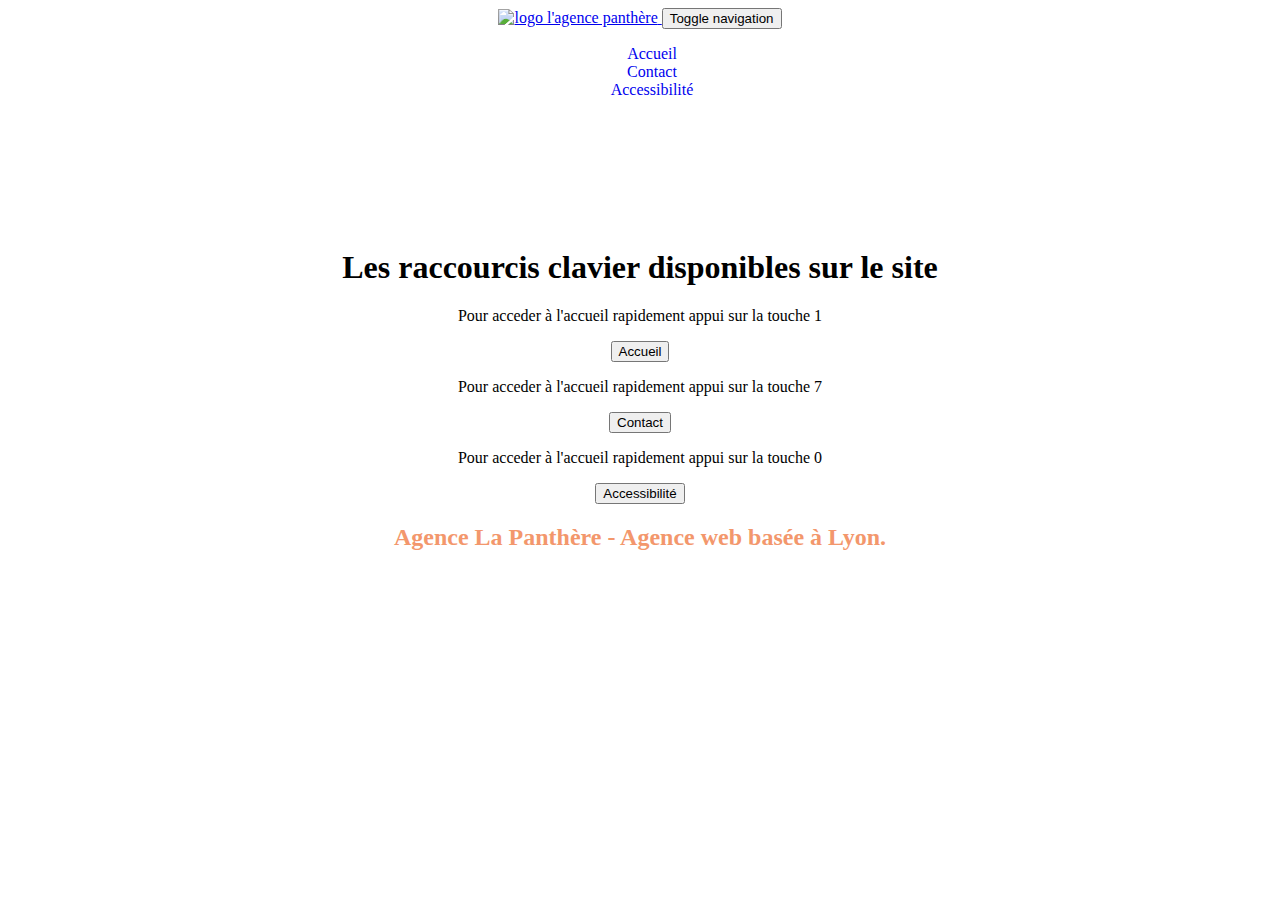
==== accessibilite.html @ bc0e4642 "modification css du site + favicon" ====
<!doctype html>
<html lang="fr">
<head>
    <meta charset="utf-8">
    <meta name="description" content="contacter l'agence Panthère située à Lyon">
    <meta name="viewport" content="width=device-width, initial-scale=1.0, viewport-fit=cover">
    
	<link rel="shortcut icon" type="image/png" href="favicon.png">
	<link rel="stylesheet" type="text/css" href="./css/bootstrap.min.css">
	<link rel="stylesheet" type="text/css" href="style.css">
	<link rel="stylesheet" type="text/css" href="style.css.css">
	<link rel="stylesheet" type="text/css" href="./css/font-awesome.css">
	<link rel="stylesheet" type="text/css" href="./css/et-line.min.css">
	
	<title>Accessibilité</title>
    
</head>
<body>
<!-- Principal conteneur -->
<main class="page-container">
	<!-- header -->
	<header class="bloc bgc-white l-bloc " id="bloc-0">
		<div class="container bloc-sm">
			<nav class="navbar row">
				<div class="navbar-header">
					<a class="navbar-brand" href="index.html">
						<img src="img/agence-la-panthere-monochrome.svg" alt="logo l'agence panthère" />
					</a>
					<button id="nav-toggle" type="button" class="ui-navbar-toggle navbar-toggle" data-toggle="collapse" data-target=".navbar-main">
						<span class="sr-only">Toggle navigation</span>
						<span class="icon-bar"></span>
						<span class="icon-bar"></span>
						<span class="icon-bar"></span>
					</button>
				</div>
				<div class="collapse navbar-collapse navbar-1 special-dropdown-nav">
					<ul class="site-navigation nav navbar-nav">
						<li>
							<a href="index.html" title="page d'accueil" accesskey="1">Accueil</a>
						</li>
						<li>
							<a href="contact.html" title="page de contact" accesskey="7">Contact</a>
						</li>
						<li>
							<a href="accessibilite.html" title="page d'accessibilité" accesskey="0">Accessibilité</a>
						</li>
					</ul>
				</div>
			</nav>
		</div>
	</header>
	<!-- header END -->

	<!-- section information-bloc-6 -->
	<section class="bloc bg-dots-bg bg-repeat bgc-atomic-tangerine d-bloc bloc-bg-texture texture-paper" id="bloc-6">
		<div class="container bloc-lg">
			<div class="row">
				<div class="col-sm-12 infos">
					<h1 class="text-center hero-bloc-text tc-white">
					Nos raccourcis d'accessibilité
					</h1>
					<p class="text-center mg-lg tc-white tight-width-whitespace">
						Nous avons mis en place la posibilité de naviguer au clavier <br>
						Pour accéder aux pages du site facilement grâce à des raccourcis d'accessibilité 
					</p>
				</div>
			</div>
		</div>
	</section>
	<!-- section information-bloc-6 END -->

	<!-- section accès rapide -->
	<section>
		<div class="container">
			<div>
				<h1>
					Les raccourcis clavier disponibles sur le site
				</h1>
				<p>Pour acceder à l'accueil rapidement appui sur la touche 1 </p>
					<button type="button" accesskey="1">Accueil</button>
				<p>Pour acceder à l'accueil rapidement appui sur la touche 7 </p>
					<button type="button" accesskey="7">Contact</button>
				<p>Pour acceder à l'accueil rapidement appui sur la touche 0 </p>
					<button type="button" accesskey="0">Accessibilité</button>
			</div> 
		</div>
	</section>
	<!-- fin section accès rapide-->

	<!-- Footer - bloc-8 -->
	<div class="bloc bgc-atomic-tangerine d-bloc" id="bloc-8">
		<div class="container bloc-sm">
			<div class="row">
				<div class="col-sm-12">
					<h2 class="text-center white">Agence La Panthère - Agence web basée à Lyon.</h2>
					<div class="row row-no-gutters social">
						<div class="col-sm-3">
							<div class="text-center">
								<a class="social" href="index.html" aria-label="lien vers index.html">
									<i class="fa fa-twitter icon-md"></i>
								</a>
							</div>
						</div>
						<div class="col-sm-3">
							<div class="text-center">
								<a class="social" href="index.html" aria-label="lien vers index.html">
									<i class="fa fa-facebook icon-md"></i>
								</a>
							</div>
						</div>
						<div class="col-sm-3">
							<div class="text-center">
								<a class="social" href="index.html" aria-label="lien vers index.html">
									<i class="fa fa-dribbble icon-md"></i>
								</a>
							</div>
						</div>
						<div class="col-sm-3">
							<div class="text-center">
								<a class="social" href="index.html" aria-label="lien vers index.html">
									<i class="fa fa-instagram icon-md"></i>
								</a>
							</div>
						</div>
					</div>
				</div>
			</div>
		</div>
	</div>
	<!-- Footer - bloc-8 END -->
</main>

</body>
</html>
---- style.css.css ----
main
{
    text-align: center;
}

.bloc-container
{
    padding-left: 0;
}

.navbar-brand img
{
    height: 3em;
}

.site-navigation 
{
    list-style: none;
    margin-right: 1em;
}

.nav li a 
{
    padding: 15px 15px;
    text-decoration: none;
}

.center-block
{
    width:100px;
}

.black-background {
    
    background-color: #252525b3;
  }

  .text-center 
{
    font-weight: bold;
}

.col-sm-4 h2
{
    font-size: 1.5em;
}

.col-xs-12 p
{
    font-size: 17px;
    font-style: italic;
    margin-bottom: 0;
    margin-top: -0.7em;
}

.col-sm-6 p
{
    font-size: 0.9em;
    font-weight: 100;
}

.col-xs-12 h2
{
    font-weight: 700;
}

.tight-width-whitespace {
    /* max-width: 600px; */

}

.icon-lg {
    font-size: 69px!important;
}

.tc-white
{
    color: #ffffff !important;
}

.center-text 
{
text-align: center;
color: #ffffff !important;
}

.hero-bloc-text
{
    font-size: 37px;
   
}

/*.infos
{
    margin-left: 41em;
}*/

label
{
margin-bottom: 6px;
}

.form-group
{
    text-align: initial;
    margin-left: 21em;
    padding-bottom: 1.2em;
}

.bloc-button
{
    margin-left: 21em;
    width: 67%;
}

.col-sm-6-p
{
    margin-left: 24em;
    font-size: 18px;
}

.form-control
{
    font-size: 1.5em;
    width: 660px;
}

.white
{
    color: #F3976C!important;
}
.col-sm-3 i
{
    color: #5e5656 !important;
}

.btn-atomic-tangerine
{
    color: #000 !important;
}

.social {
    display: flex;
    align-content: stretch;
    justify-content: space-between;
    text-decoration: none;
}

@media (min-width: 768px)
{
    .site-navigation {
        right: 205px;
       
    }
}
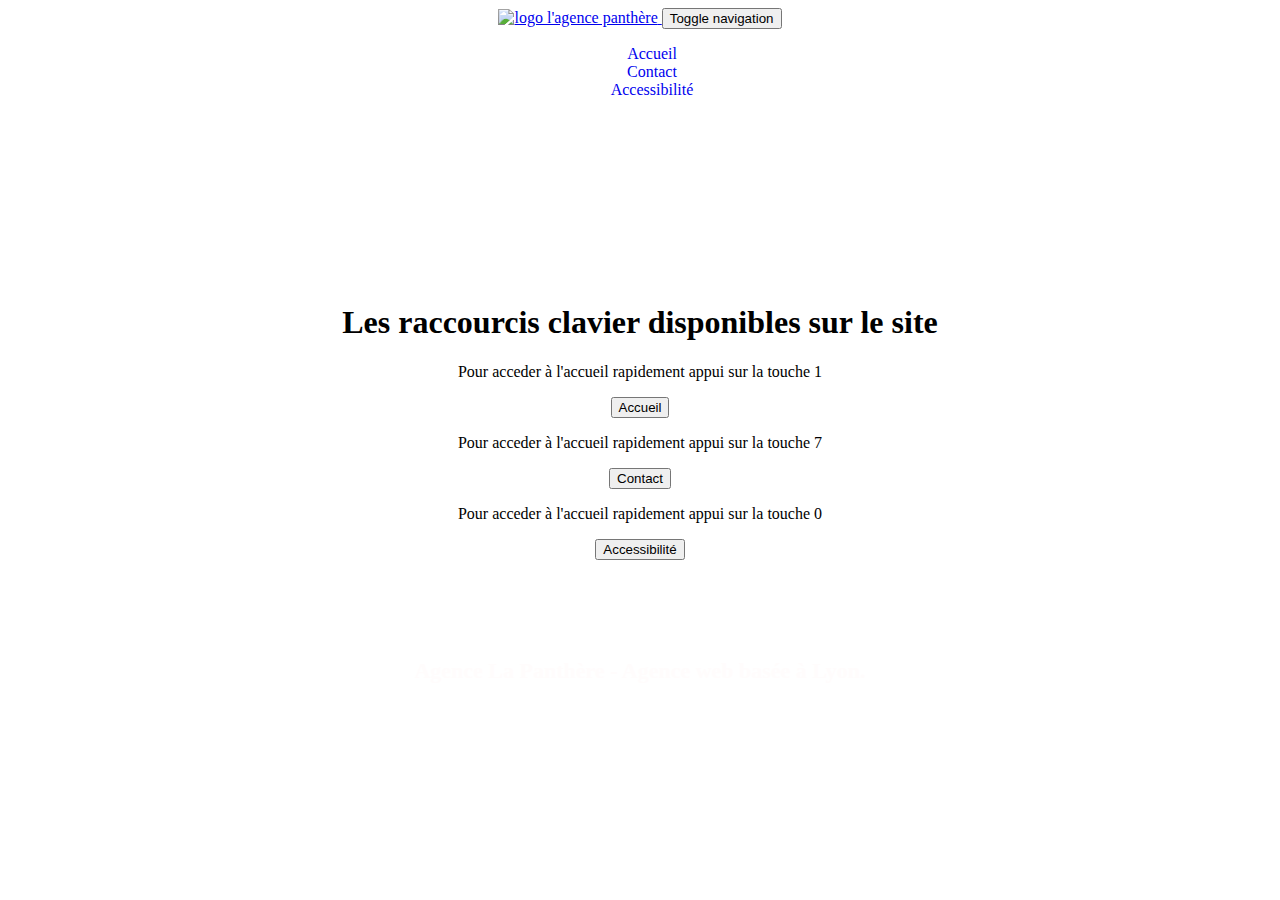
==== commit 4f23dfbb: "modification taille photo + ajout dossier site original" ====
--- a/accessibilite.html
+++ b/accessibilite.html
@@ -26,14 +26,14 @@
 					<a class="navbar-brand" href="index.html">
 						<img src="img/agence-la-panthere-monochrome.svg" alt="logo l'agence panthère" />
 					</a>
-					<button id="nav-toggle" type="button" class="ui-navbar-toggle navbar-toggle" data-toggle="collapse" data-target=".navbar-main">
+					<button id="nav-toggle" type="button" class="ui-navbar-toggle navbar-toggle" data-toggle="collapse" data-target=".navbar-1">
 						<span class="sr-only">Toggle navigation</span>
 						<span class="icon-bar"></span>
 						<span class="icon-bar"></span>
 						<span class="icon-bar"></span>
 					</button>
 				</div>
-				<div class="collapse navbar-collapse navbar-1 special-dropdown-nav">
+				<div class="collapse navbar-collapse navbar-1 special-dropdown-nav" aria-expanded="true">
 					<ul class="site-navigation nav navbar-nav">
 						<li>
 							<a href="index.html" title="page d'accueil" accesskey="1">Accueil</a>
@@ -55,11 +55,11 @@
 	<section class="bloc bg-dots-bg bg-repeat bgc-atomic-tangerine d-bloc bloc-bg-texture texture-paper" id="bloc-6">
 		<div class="container bloc-lg">
 			<div class="row">
-				<div class="col-sm-12 infos">
+				<div class="col-sm-12">
 					<h1 class="text-center hero-bloc-text tc-white">
 					Nos raccourcis d'accessibilité
 					</h1>
-					<p class="text-center mg-lg tc-white tight-width-whitespace">
+					<p class="text-center mg-lg tc-white-1 tight-width-whitespace">
 						Nous avons mis en place la posibilité de naviguer au clavier <br>
 						Pour accéder aux pages du site facilement grâce à des raccourcis d'accessibilité 
 					</p>
@@ -81,7 +81,7 @@
 				<p>Pour acceder à l'accueil rapidement appui sur la touche 7 </p>
 					<button type="button" accesskey="7">Contact</button>
 				<p>Pour acceder à l'accueil rapidement appui sur la touche 0 </p>
-					<button type="button" accesskey="0">Accessibilité</button>
+					<button type="button" accesskey="0">Accessibilité</button><br><br>
 			</div> 
 		</div>
 	</section>
--- a/style.css.css
+++ b/style.css.css
@@ -36,11 +36,6 @@
     background-color: #252525b3;
   }
 
-  .text-center 
-{
-    font-weight: bold;
-}
-
 .col-sm-4 h2
 {
     font-size: 1.5em;
@@ -54,21 +49,11 @@
     margin-top: -0.7em;
 }
 
-.col-sm-6 p
-{
-    font-size: 0.9em;
-    font-weight: 100;
-}
-
 .col-xs-12 h2
 {
     font-weight: 700;
 }
 
-.tight-width-whitespace {
-    /* max-width: 600px; */
-
-}
 
 .icon-lg {
     font-size: 69px!important;
@@ -79,10 +64,27 @@
     color: #ffffff !important;
 }
 
+.tc-white-1
+{
+    font-size: 1em;
+    color: #ffffff !important;
+}
+
 .center-text 
 {
 text-align: center;
 color: #ffffff !important;
+}
+
+
+.text-center
+{
+    font-size: inherit;
+}
+
+.row h2
+{
+    font-size: 22px;
 }
 
 .hero-bloc-text
@@ -128,7 +130,7 @@
 
 .white
 {
-    color: #F3976C!important;
+    color: #fffcfc!important;
 }
 .col-sm-3 i
 {
@@ -147,6 +149,12 @@
     text-decoration: none;
 }
 
+.col-sm-12
+{
+   margin-top: 5em;
+  
+}
+
 @media (min-width: 768px)
 {
     .site-navigation {
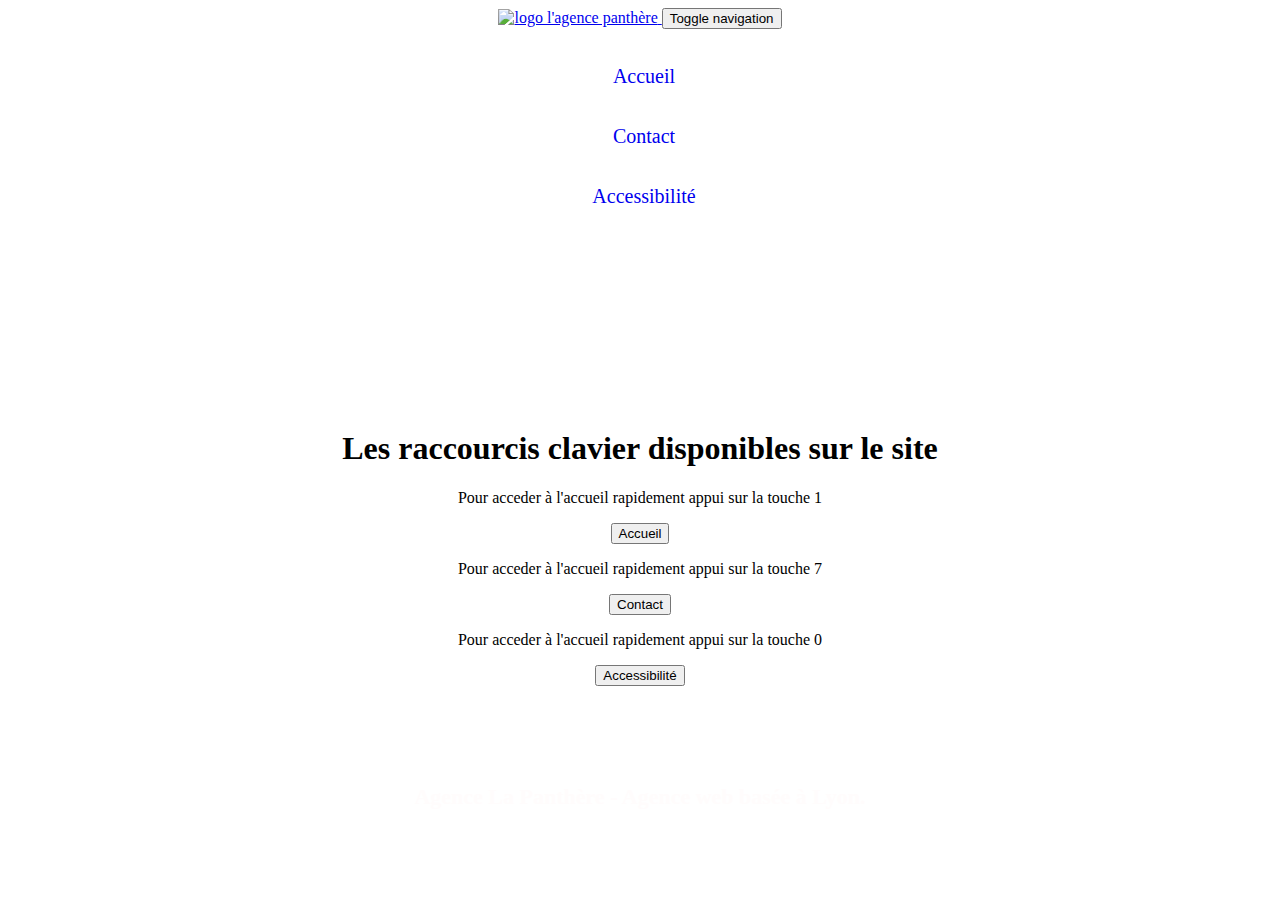
==== commit 3b58b03c: "modification css, html page 2 et le dossier P4 ORIGINAL a été supprimé" ====
--- a/accessibilite.html
+++ b/accessibilite.html
@@ -33,15 +33,15 @@
 						<span class="icon-bar"></span>
 					</button>
 				</div>
-				<div class="collapse navbar-collapse navbar-1 special-dropdown-nav" aria-expanded="true">
+				<div class="collapse navbar-collapse navbar-1 special-dropdown-nav">
 					<ul class="site-navigation nav navbar-nav">
-						<li>
+						<li class="cle">
 							<a href="index.html" title="page d'accueil" accesskey="1">Accueil</a>
 						</li>
-						<li>
+						<li class="cle">
 							<a href="contact.html" title="page de contact" accesskey="7">Contact</a>
 						</li>
-						<li>
+						<li class="cle">
 							<a href="accessibilite.html" title="page d'accessibilité" accesskey="0">Accessibilité</a>
 						</li>
 					</ul>
@@ -129,6 +129,10 @@
 	</div>
 	<!-- Footer - bloc-8 END -->
 </main>
-
+<script src="./js/jquery-2.1.0.js" defer></script>
+	<script src="./js/bootstrap.js" defer></script>
+	<script src="./js/blocs.js" defer></script>
+	<script src="./js/jquery.touchSwipe.js" defer></script>
+	<script src="./js/gmaps.js" defer></script>
 </body>
 </html>
--- a/style.css.css
+++ b/style.css.css
@@ -2,6 +2,12 @@
 main
 {
     text-align: center;
+}
+
+
+.site-navigation
+{
+   right: 205px; 
 }
 
 .bloc-container
@@ -93,40 +99,16 @@
    
 }
 
-/*.infos
-{
-    margin-left: 41em;
-}*/
-
-label
-{
-margin-bottom: 6px;
-}
-
-.form-group
-{
-    text-align: initial;
-    margin-left: 21em;
-    padding-bottom: 1.2em;
-}
-
 .bloc-button
 {
-    margin-left: 21em;
     width: 67%;
 }
 
 .col-sm-6-p
 {
-    margin-left: 24em;
     font-size: 18px;
 }
 
-.form-control
-{
-    font-size: 1.5em;
-    width: 660px;
-}
 
 .white
 {
@@ -145,7 +127,7 @@
 .social {
     display: flex;
     align-content: stretch;
-    justify-content: space-between;
+    justify-content: space-around;
     text-decoration: none;
 }
 
@@ -153,12 +135,73 @@
 {
    margin-top: 5em;
   
+} 
+
+.form-group {
+    margin-bottom: 9px;
+}
+
+label
+{
+    display: flex;
+    margin-left: 1em;
+    margin-bottom: 1em;
+}
+
+
+.cle {
+
+    margin-left: -2.5em;
+    height: 2em;
+    padding-top: 1em
+  
+    
+}
+
+.nav > li
+
+{
+    font-size:1.25em ;
+    padding-left: 1.7em;
+   
+  
 }
 
 @media (min-width: 768px)
 {
-    .site-navigation {
-        right: 205px;
-       
-    }
-}
+    .form-control
+{
+    width:100%;
+    height: 2em;
+    
+}
+
+
+
+.form
+{
+    margin-left: -21em;
+}
+
+
+}
+
+
+@media (max-width: 767px)
+{
+    .form-control
+{
+    width:88%;
+    height: 2em;
+}
+
+.form
+{
+    margin-left: -21em;
+}
+
+}
+
+
+
+
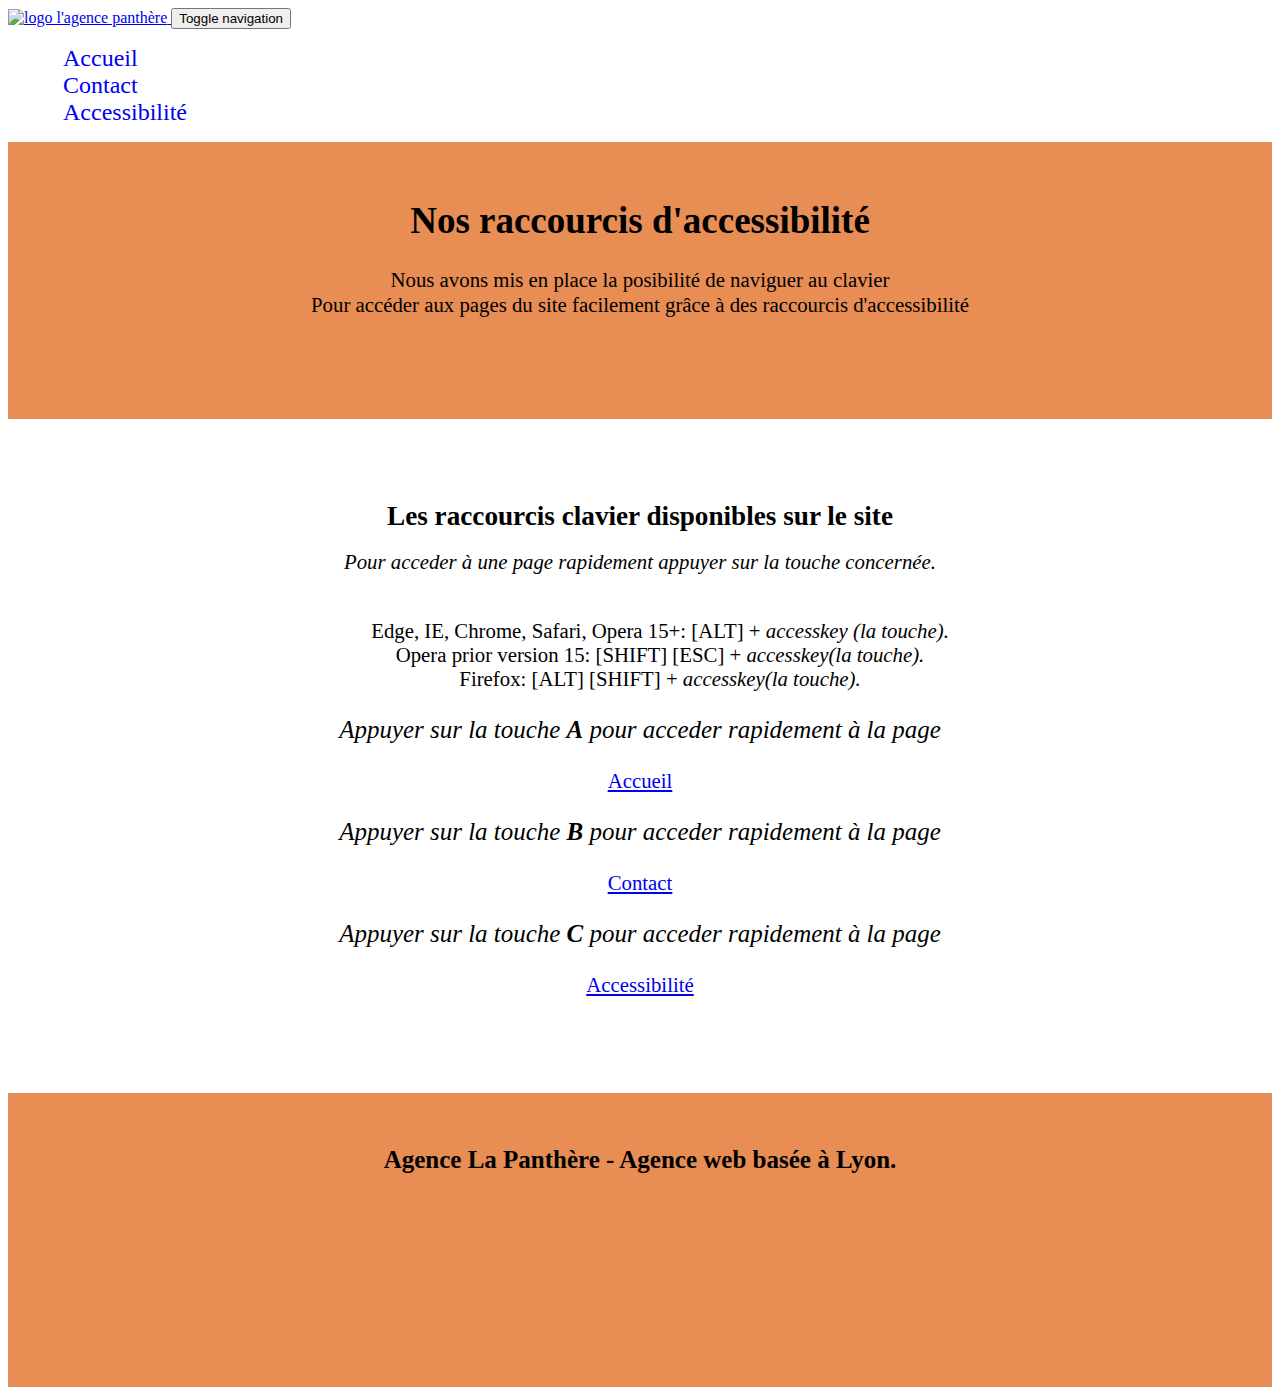
==== commit 92de050c: "modif page accessibilité et css" ====
--- a/accessibilite.html
+++ b/accessibilite.html
@@ -7,17 +7,15 @@
     
 	<link rel="shortcut icon" type="image/png" href="favicon.png">
 	<link rel="stylesheet" type="text/css" href="./css/bootstrap.min.css">
-	<link rel="stylesheet" type="text/css" href="style.css">
+	<link rel="stylesheet" type="text/css" href="style.min.css">
 	<link rel="stylesheet" type="text/css" href="style.css.css">
-	<link rel="stylesheet" type="text/css" href="./css/font-awesome.css">
+	<link rel="stylesheet" type="text/css" href="./css/font-awesome.min.css">
 	<link rel="stylesheet" type="text/css" href="./css/et-line.min.css">
 	
 	<title>Accessibilité</title>
     
 </head>
 <body>
-<!-- Principal conteneur -->
-<main class="page-container">
 	<!-- header -->
 	<header class="bloc bgc-white l-bloc " id="bloc-0">
 		<div class="container bloc-sm">
@@ -36,13 +34,13 @@
 				<div class="collapse navbar-collapse navbar-1 special-dropdown-nav">
 					<ul class="site-navigation nav navbar-nav">
 						<li class="cle">
-							<a href="index.html" title="page d'accueil" accesskey="1">Accueil</a>
+							<a href="index.html">Accueil</a>
 						</li>
 						<li class="cle">
-							<a href="contact.html" title="page de contact" accesskey="7">Contact</a>
+							<a href="contact.html">Contact</a>
 						</li>
 						<li class="cle">
-							<a href="accessibilite.html" title="page d'accessibilité" accesskey="0">Accessibilité</a>
+							<a href="accessibilite.html">Accessibilité</a>
 						</li>
 					</ul>
 				</div>
@@ -50,89 +48,98 @@
 		</div>
 	</header>
 	<!-- header END -->
-
-	<!-- section information-bloc-6 -->
-	<section class="bloc bg-dots-bg bg-repeat bgc-atomic-tangerine d-bloc bloc-bg-texture texture-paper" id="bloc-6">
-		<div class="container bloc-lg">
-			<div class="row">
-				<div class="col-sm-12">
-					<h1 class="text-center hero-bloc-text tc-white">
-					Nos raccourcis d'accessibilité
-					</h1>
-					<p class="text-center mg-lg tc-white-1 tight-width-whitespace">
-						Nous avons mis en place la posibilité de naviguer au clavier <br>
-						Pour accéder aux pages du site facilement grâce à des raccourcis d'accessibilité 
-					</p>
+<!-- Principal conteneur -->
+	<main class="page-container">
+		<!-- section information-bloc-6 -->
+		<section class="bloc bg-dots-bg bg-repeat bgc-atomic-tangerine d-bloc bloc-bg-texture texture-paper" id="bloc-6">
+			<div class="container bloc-lg">
+				<div class="row">
+					<div class="col-sm-12">
+						<h1 class="text-center hero-bloc-text tc-white-1">
+						Nos raccourcis d'accessibilité
+						</h1>
+						<p class="text-center mg-lg tc-white-1 tight-width-whitespace">
+							Nous avons mis en place la posibilité de naviguer au clavier <br>
+							Pour accéder aux pages du site facilement grâce à des raccourcis d'accessibilité 
+						</p>
+					</div>
 				</div>
 			</div>
-		</div>
-	</section>
-	<!-- section information-bloc-6 END -->
+		</section>
+		<!-- section information-bloc-6 END -->
 
-	<!-- section accès rapide -->
-	<section>
-		<div class="container">
-			<div>
-				<h1>
-					Les raccourcis clavier disponibles sur le site
-				</h1>
-				<p>Pour acceder à l'accueil rapidement appui sur la touche 1 </p>
-					<button type="button" accesskey="1">Accueil</button>
-				<p>Pour acceder à l'accueil rapidement appui sur la touche 7 </p>
-					<button type="button" accesskey="7">Contact</button>
-				<p>Pour acceder à l'accueil rapidement appui sur la touche 0 </p>
-					<button type="button" accesskey="0">Accessibilité</button><br><br>
-			</div> 
-		</div>
-	</section>
-	<!-- fin section accès rapide-->
+		<!-- section accès rapide -->
+		<section>
+			<div class="container-1">
+				<div>
+					<h1 class="raccourcis">
+						Les raccourcis clavier disponibles sur le site
+					</h1>
+					<div class="div-lien">
+						<em>Pour acceder à une page rapidement appuyer sur la touche concernée.</em><br><br>
+						<ul>
+    						<li>Edge, IE, Chrome, Safari, Opera 15+: [ALT] + <em>accesskey (la touche).</em></li>
+    						<li>Opera prior version 15: [SHIFT] [ESC] + <em>accesskey(la touche).</em></li>
+    						<li>Firefox: [ALT] [SHIFT] + <em>accesskey(la touche).</em></li>
+						</ul>
+						<p class="liens"><em>Appuyer sur la touche <strong>A</strong> pour acceder rapidement à la page</em></p>
+						<a href="index.html" accesskey="A">Accueil</a>
+						<p class="liens"><em>Appuyer sur la touche <strong>B</strong> pour acceder rapidement à la page </em></p>
+						<a href="contact.html" accesskey="B">Contact</a>
+						<p class="liens"><em>Appuyer sur la touche <strong>C</strong> pour acceder rapidement à la page</em></p>
+						<a href="accessibilite.html" accesskey="C">Accessibilité</a>
+					</div>
+				</div> 
+			</div>
+		</section>
+		<!-- fin section accès rapide-->
 
-	<!-- Footer - bloc-8 -->
-	<div class="bloc bgc-atomic-tangerine d-bloc" id="bloc-8">
-		<div class="container bloc-sm">
-			<div class="row">
-				<div class="col-sm-12">
-					<h2 class="text-center white">Agence La Panthère - Agence web basée à Lyon.</h2>
-					<div class="row row-no-gutters social">
-						<div class="col-sm-3">
-							<div class="text-center">
-								<a class="social" href="index.html" aria-label="lien vers index.html">
-									<i class="fa fa-twitter icon-md"></i>
-								</a>
+		<!-- Footer - bloc-8 -->
+		<footer class="bloc bgc-atomic-tangerine d-bloc" id="bloc-8">
+			<div class="container bloc-sm">
+				<div class="row">
+					<div class="col-sm-12">
+						<h2 class="text-center white">Agence La Panthère - Agence web basée à Lyon.</h2>
+						<div class="row row-no-gutters social">
+							<div class="col-sm-3">
+								<div class="text-center">
+									<a class="social" href="index.html" aria-label="lien vers twitter">
+										<i class="fa fa-twitter icon-md"></i>
+									</a>
+								</div>
 							</div>
-						</div>
-						<div class="col-sm-3">
-							<div class="text-center">
-								<a class="social" href="index.html" aria-label="lien vers index.html">
-									<i class="fa fa-facebook icon-md"></i>
-								</a>
+							<div class="col-sm-3">
+								<div class="text-center">
+									<a class="social" href="index.html" aria-label="lien vers facebook">
+										<i class="fa fa-facebook icon-md"></i>
+									</a>
+								</div>
 							</div>
-						</div>
-						<div class="col-sm-3">
-							<div class="text-center">
-								<a class="social" href="index.html" aria-label="lien vers index.html">
-									<i class="fa fa-dribbble icon-md"></i>
-								</a>
+							<div class="col-sm-3">
+								<div class="text-center">
+									<a class="social" href="index.html" aria-label="lien vers dribble">
+										<i class="fa fa-dribbble icon-md"></i>
+									</a>
+								</div>
 							</div>
-						</div>
-						<div class="col-sm-3">
-							<div class="text-center">
-								<a class="social" href="index.html" aria-label="lien vers index.html">
-									<i class="fa fa-instagram icon-md"></i>
-								</a>
+							<div class="col-sm-3">
+								<div class="text-center">
+									<a class="social" href="index.html" aria-label="lien vers instagram">
+										<i class="fa fa-instagram icon-md"></i>
+									</a>
+								</div>
 							</div>
 						</div>
 					</div>
 				</div>
 			</div>
-		</div>
-	</div>
-	<!-- Footer - bloc-8 END -->
-</main>
-<script src="./js/jquery-2.1.0.js" defer></script>
-	<script src="./js/bootstrap.js" defer></script>
-	<script src="./js/blocs.js" defer></script>
-	<script src="./js/jquery.touchSwipe.js" defer></script>
-	<script src="./js/gmaps.js" defer></script>
+		</footer>
+		<!-- Footer - bloc-8 END -->
+	</main>
+<script src="./js/jquery-2.1.0.min.js" defer></script>
+	<script src="./js/bootstrap.min.js" defer></script>
+	<script src="./js/blocs.min.js" defer></script>
+	<script src="./js/jquery.touchSwipe.min.js" defer></script>
+	<script src="./js/gmaps.min.js" defer></script>
 </body>
 </html>
--- a/style.css.css
+++ b/style.css.css
@@ -5,11 +5,6 @@
 }
 
 
-.site-navigation
-{
-   right: 205px; 
-}
-
 .bloc-container
 {
     padding-left: 0;
@@ -23,18 +18,27 @@
 .site-navigation 
 {
     list-style: none;
-    margin-right: 1em;
+    right: 30px;
 }
 
 .nav li a 
 {
     padding: 15px 15px;
     text-decoration: none;
-}
+    font-size: 1.5em;
+  
+}
+
 
 .center-block
 {
     width:100px;
+}
+
+.med-width-whitespace
+
+{
+    max-width: 92em;
 }
 
 .black-background {
@@ -59,6 +63,12 @@
 {
     font-weight: 700;
 }
+.row .pdg
+{
+    font-weight: inherit;
+    font-size: 1.3em;
+    margin-top: -0.4em;
+}
 
 
 .icon-lg {
@@ -67,15 +77,22 @@
 
 .tc-white
 {
-    color: #ffffff !important;
+    color: #ffffff!important;
+    font-weight: bold;
+    font-size: 1em;
+
 }
 
 .tc-white-1
 {
     font-size: 1em;
-    color: #ffffff !important;
-}
-
+    color: #000000 !important;
+}
+
+.bgc-atomic-tangerine {
+    background-color: #E88D54;
+
+}
 .center-text 
 {
 text-align: center;
@@ -85,12 +102,13 @@
 
 .text-center
 {
-    font-size: inherit;
+    font-size: 1.3em;
+    line-height: 1.2em;
 }
 
 .row h2
 {
-    font-size: 22px;
+    font-size: 25px;
 }
 
 .hero-bloc-text
@@ -109,10 +127,14 @@
     font-size: 18px;
 }
 
-
-.white
-{
-    color: #fffcfc!important;
+.row .white
+{
+    color: #000 !important;
+}
+
+.white-1
+{
+    color: #ffffff!important;
 }
 .col-sm-3 i
 {
@@ -122,6 +144,7 @@
 .btn-atomic-tangerine
 {
     color: #000 !important;
+    border-radius: 9px;
 }
 
 .social {
@@ -129,13 +152,9 @@
     align-content: stretch;
     justify-content: space-around;
     text-decoration: none;
-}
-
-.col-sm-12
-{
-   margin-top: 5em;
-  
-} 
+    padding: 1.5em;
+}
+
 
 .form-group {
     margin-bottom: 9px;
@@ -149,24 +168,43 @@
 }
 
 
-.cle {
-
-    margin-left: -2.5em;
-    height: 2em;
-    padding-top: 1em
-  
-    
-}
-
-.nav > li
-
-{
-    font-size:1.25em ;
-    padding-left: 1.7em;
-   
-  
-}
-
+.page-container
+{
+    text-align: -webkit-center;
+}
+
+.container-1
+{
+    padding-bottom: 6em;
+    padding-top: 4em;
+}
+
+.bgc-atomic-tangerine
+{
+    padding: 2em;
+    padding-bottom: 5em;
+}
+
+.raccourcis
+{
+    font-weight: 700;
+    font-size: 1.7em;
+}
+
+.div-lien
+{
+    font-size: 1.3em;
+}
+
+.div-lien li 
+{
+    list-style-type: none;
+}
+
+.liens
+{
+    font-size: 1.2em;
+}
 @media (min-width: 768px)
 {
     .form-control
@@ -177,7 +215,6 @@
 }
 
 
-
 .form
 {
     margin-left: -21em;
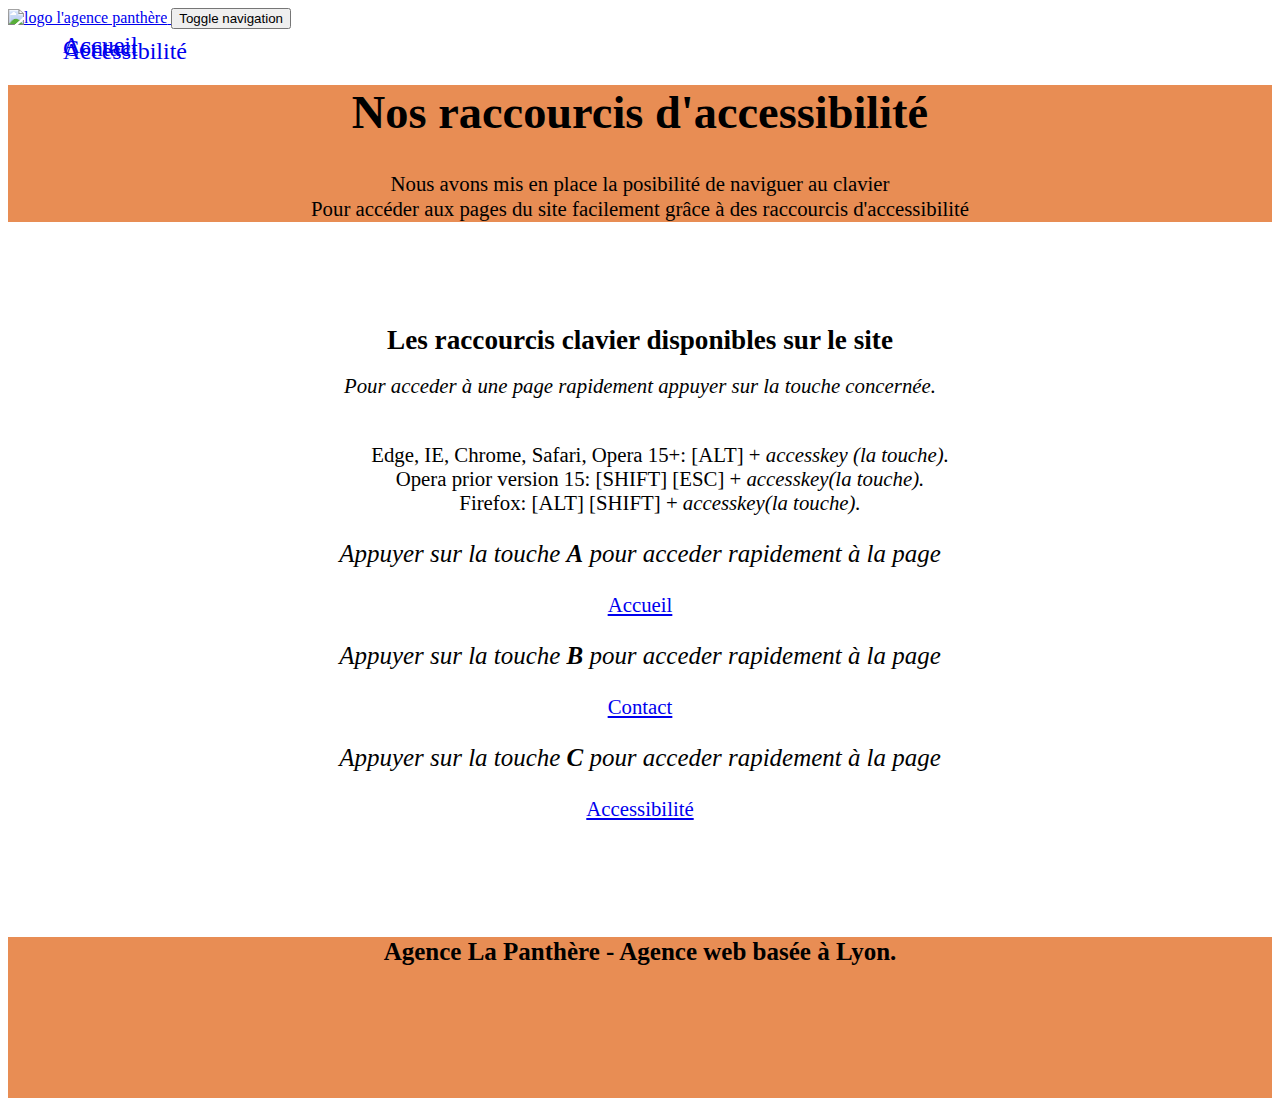
==== commit b1578214: "ajout lien sociaux + ajout lien canonical+ modification css" ====
--- a/accessibilite.html
+++ b/accessibilite.html
@@ -5,13 +5,20 @@
     <meta name="description" content="contacter l'agence Panthère située à Lyon">
     <meta name="viewport" content="width=device-width, initial-scale=1.0, viewport-fit=cover">
     
-	<link rel="shortcut icon" type="image/png" href="favicon.png">
+	<link rel="canonical" href="https://naimachetti.github.io/la-panthere-agence/" />
+	<link rel="shortcut icon" type="image/png" href="img/favicon.png">
 	<link rel="stylesheet" type="text/css" href="./css/bootstrap.min.css">
 	<link rel="stylesheet" type="text/css" href="style.min.css">
-	<link rel="stylesheet" type="text/css" href="style.css.css">
+	<link rel="stylesheet" type="text/css" href="style.2.min.css">
 	<link rel="stylesheet" type="text/css" href="./css/font-awesome.min.css">
 	<link rel="stylesheet" type="text/css" href="./css/et-line.min.css">
 	
+	<script src="./js/jquery-2.1.0.min.js" defer></script>
+	<script src="./js/bootstrap.min.js" defer></script>
+	<script src="./js/blocs.min.js" defer></script>
+	<script src="./js/jquery.touchSwipe.min.js" defer></script>
+	<script src="./js/gmaps.min.js" defer></script>
+
 	<title>Accessibilité</title>
     
 </head>
@@ -54,7 +61,7 @@
 		<section class="bloc bg-dots-bg bg-repeat bgc-atomic-tangerine d-bloc bloc-bg-texture texture-paper" id="bloc-6">
 			<div class="container bloc-lg">
 				<div class="row">
-					<div class="col-sm-12">
+					<div class="col-sm-12 infos">
 						<h1 class="text-center hero-bloc-text tc-white-1">
 						Nos raccourcis d'accessibilité
 						</h1>
@@ -103,28 +110,28 @@
 						<div class="row row-no-gutters social">
 							<div class="col-sm-3">
 								<div class="text-center">
-									<a class="social" href="index.html" aria-label="lien vers twitter">
+									<a class="social" href="https://twitter.com/explore" aria-label="lien vers twitter">
 										<i class="fa fa-twitter icon-md"></i>
 									</a>
 								</div>
 							</div>
 							<div class="col-sm-3">
 								<div class="text-center">
-									<a class="social" href="index.html" aria-label="lien vers facebook">
+									<a class="social" href="https://www.facebook.com/" aria-label="lien vers facebook">
 										<i class="fa fa-facebook icon-md"></i>
 									</a>
 								</div>
 							</div>
 							<div class="col-sm-3">
 								<div class="text-center">
-									<a class="social" href="index.html" aria-label="lien vers dribble">
+									<a class="social" href="https://dribbble.com/" aria-label="lien vers dribble">
 										<i class="fa fa-dribbble icon-md"></i>
 									</a>
 								</div>
 							</div>
 							<div class="col-sm-3">
 								<div class="text-center">
-									<a class="social" href="index.html" aria-label="lien vers instagram">
+									<a class="social" href="https://www.instagram.com/?hl=fr" aria-label="lien vers instagram">
 										<i class="fa fa-instagram icon-md"></i>
 									</a>
 								</div>
@@ -136,10 +143,5 @@
 		</footer>
 		<!-- Footer - bloc-8 END -->
 	</main>
-<script src="./js/jquery-2.1.0.min.js" defer></script>
-	<script src="./js/bootstrap.min.js" defer></script>
-	<script src="./js/blocs.min.js" defer></script>
-	<script src="./js/jquery.touchSwipe.min.js" defer></script>
-	<script src="./js/gmaps.min.js" defer></script>
 </body>
 </html>
--- a/style.2.min.css
+++ b/style.2.min.css
@@ -0,0 +1 @@
+main{text-align:center}.page-container{text-align:-webkit-center}.navbar-brand img{height:3em}.site-navigation{list-style:none;right:30px}.nav li a{padding:15px 15px;text-decoration:none;font-size:1.5em}a[data-lightbox]:hover::before{margin-left:104px}.cle{line-height:0}.center-block{width:100px}.btn-atomic-tangerine{color:#000!important;border-radius:9px;padding:20px 40px 20px 40px;border-radius:2em;width:auto}.hero-bloc-text{font-size:37px}.cta-hero{font-size:20px}.med-width-whitespace{max-width:92em}.col-sm-4 h2{font-size:1.5em}.row .pdg{font-weight:inherit;font-size:1.3em;margin-top:-.4em}.row h2{font-size:25px}.icon-lg{font-size:69px!important}.black-background{background-color:#252525b3}.col-xs-12 p{font-size:17px;font-style:italic;margin-bottom:0;margin-top:-.7em}.white-1{color:#fff!important}.col-xs-12 h2{font-weight:700}.tc-white{color:#fff!important;font-weight:700;font-size:1em}.tc-white-1{font-size:1em;color:#000!important}.infos h1{font-size:2.9em}.col-sm-6-p{font-size:18px}.form-control{border-color:#8d8686;padding:18px;display:inline-block}.btn-block{display:inline-block}.form-group{margin-bottom:9px}.col-sm-6-form{float:none}label{display:flex;margin-left:1em;margin-bottom:.5em;font-size:1.4em}.bgc-atomic-tangerine{background-color:#e88d54;padding-bottom:0}.text-center{font-size:1.3em;line-height:1.2em}.row .white{color:#000!important}.col-sm-3 i{color:#5e5656!important}.social{display:flex;align-content:stretch;justify-content:space-around;text-decoration:none;padding:1.5em}.container-1{padding-bottom:6em;padding-top:4em}.raccourcis{font-weight:700;font-size:1.7em}.div-lien{font-size:1.3em}.div-lien li{list-style-type:none}.liens{font-size:1.2em}@media (min-width:768px){.form-control{width:100%;height:2em}.form{margin-left:-21em}.carousel-inner>.item>a>img,.carousel-inner>.item>img,.img-responsive,.thumbnail a>img,.thumbnail>img{display:inline-block}a[data-lightbox]{text-align:inherit}}@media only screen and (min-width:768px) and (max-width:1024px) and (orientation:landscape){.form{margin-left:-21em}.carousel-inner>.item>a>img,.carousel-inner>.item>img,.img-responsive,.thumbnail a>img,.thumbnail>img{max-width:78.265%;display:inline-block}a[data-lightbox]{text-align:inherit}}@media (max-width:767px){.form-control{width:88%;height:2em}.form{margin-left:-21em}.carousel-inner>.item>a>img,.carousel-inner>.item>img,.img-responsive,.thumbnail a>img,.thumbnail>img{max-width:78.265%;display:inline-block}a[data-lightbox]{text-align:inherit}}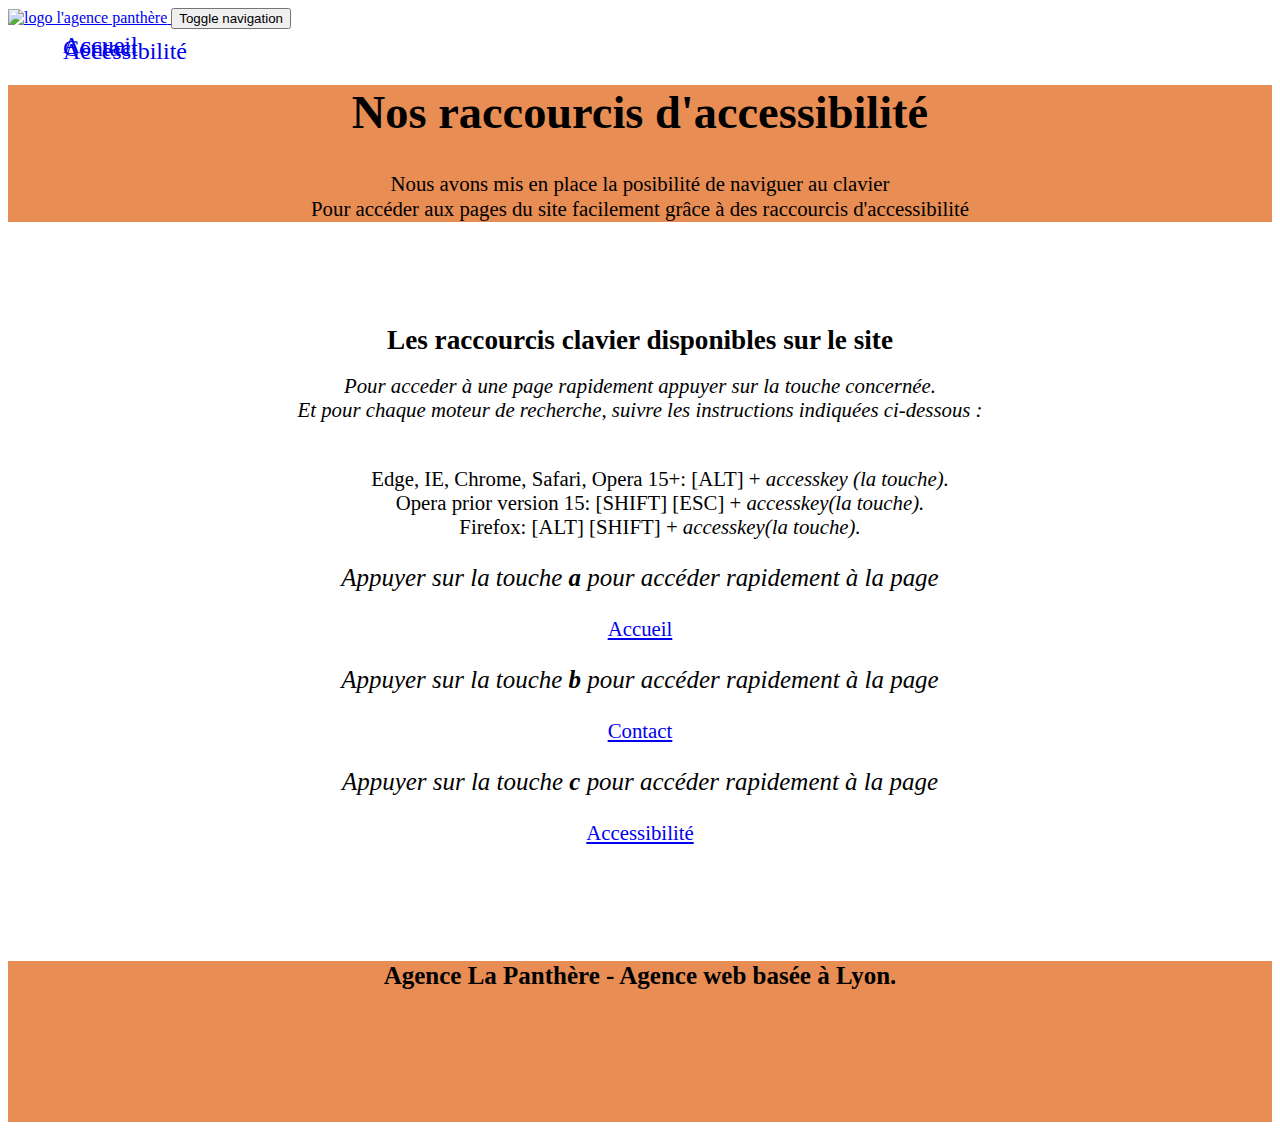
==== commit f31cea83: "modif des pages html" ====
--- a/accessibilite.html
+++ b/accessibilite.html
@@ -83,18 +83,18 @@
 						Les raccourcis clavier disponibles sur le site
 					</h1>
 					<div class="div-lien">
-						<em>Pour acceder à une page rapidement appuyer sur la touche concernée.</em><br><br>
+						<em>Pour acceder à une page rapidement appuyer sur la touche concernée.  <br> Et pour chaque moteur de recherche, suivre les instructions indiquées ci-dessous :</em><br><br>
 						<ul>
     						<li>Edge, IE, Chrome, Safari, Opera 15+: [ALT] + <em>accesskey (la touche).</em></li>
     						<li>Opera prior version 15: [SHIFT] [ESC] + <em>accesskey(la touche).</em></li>
     						<li>Firefox: [ALT] [SHIFT] + <em>accesskey(la touche).</em></li>
 						</ul>
-						<p class="liens"><em>Appuyer sur la touche <strong>A</strong> pour acceder rapidement à la page</em></p>
-						<a href="index.html" accesskey="A">Accueil</a>
-						<p class="liens"><em>Appuyer sur la touche <strong>B</strong> pour acceder rapidement à la page </em></p>
-						<a href="contact.html" accesskey="B">Contact</a>
-						<p class="liens"><em>Appuyer sur la touche <strong>C</strong> pour acceder rapidement à la page</em></p>
-						<a href="accessibilite.html" accesskey="C">Accessibilité</a>
+						<p class="liens"><em>Appuyer sur la touche <strong>a</strong> pour accéder rapidement à la page</em></p>
+						<a href="index.html" accesskey="a">Accueil</a>
+						<p class="liens"><em>Appuyer sur la touche <strong>b</strong> pour accéder rapidement à la page </em></p>
+						<a href="contact.html" accesskey="b">Contact</a>
+						<p class="liens"><em>Appuyer sur la touche <strong>c</strong> pour accéder rapidement à la page</em></p>
+						<a href="accessibilite.html" accesskey="c">Accessibilité</a>
 					</div>
 				</div> 
 			</div>
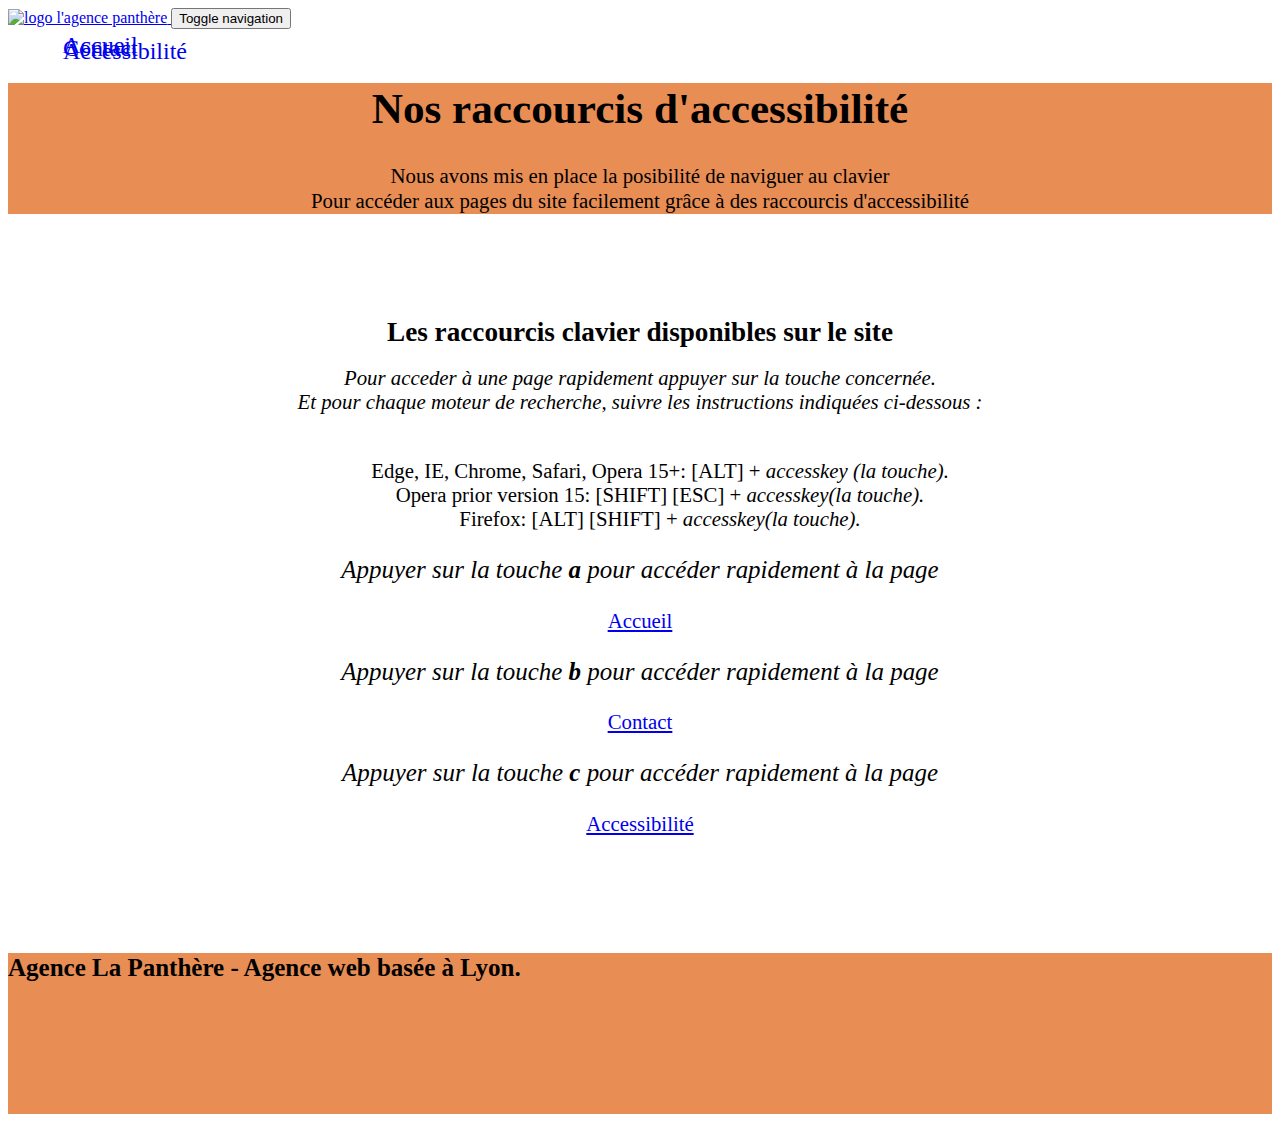
==== commit cf656ab0: "modif des Hn sur index.html et contact.html" ====
--- a/accessibilite.html
+++ b/accessibilite.html
@@ -100,48 +100,47 @@
 			</div>
 		</section>
 		<!-- fin section accès rapide-->
-
-		<!-- Footer - bloc-8 -->
-		<footer class="bloc bgc-atomic-tangerine d-bloc" id="bloc-8">
-			<div class="container bloc-sm">
-				<div class="row">
-					<div class="col-sm-12">
-						<h2 class="text-center white">Agence La Panthère - Agence web basée à Lyon.</h2>
-						<div class="row row-no-gutters social">
-							<div class="col-sm-3">
-								<div class="text-center">
-									<a class="social" href="https://twitter.com/explore" aria-label="lien vers twitter">
-										<i class="fa fa-twitter icon-md"></i>
-									</a>
-								</div>
+	</main>
+	<!-- Footer - bloc-8 -->
+	<footer class="bloc bgc-atomic-tangerine d-bloc" id="bloc-8">
+		<div class="container bloc-sm">
+			<div class="row">
+				<div class="col-sm-12">
+					<h2 class="text-center white">Agence La Panthère - Agence web basée à Lyon.</h2>
+					<div class="row row-no-gutters social">
+						<div class="col-sm-3">
+							<div class="text-center">
+								<a class="social" href="https://twitter.com/explore" aria-label="lien vers twitter">
+									<i class="fa fa-twitter icon-md"></i>
+								</a>
 							</div>
-							<div class="col-sm-3">
-								<div class="text-center">
-									<a class="social" href="https://www.facebook.com/" aria-label="lien vers facebook">
-										<i class="fa fa-facebook icon-md"></i>
-									</a>
-								</div>
+						</div>
+						<div class="col-sm-3">
+							<div class="text-center">
+								<a class="social" href="https://www.facebook.com/" aria-label="lien vers facebook">
+									<i class="fa fa-facebook icon-md"></i>
+								</a>
 							</div>
-							<div class="col-sm-3">
-								<div class="text-center">
-									<a class="social" href="https://dribbble.com/" aria-label="lien vers dribble">
-										<i class="fa fa-dribbble icon-md"></i>
-									</a>
-								</div>
+						</div>
+						<div class="col-sm-3">
+							<div class="text-center">
+								<a class="social" href="https://dribbble.com/" aria-label="lien vers dribble">
+									<i class="fa fa-dribbble icon-md"></i>
+								</a>
 							</div>
-							<div class="col-sm-3">
-								<div class="text-center">
-									<a class="social" href="https://www.instagram.com/?hl=fr" aria-label="lien vers instagram">
-										<i class="fa fa-instagram icon-md"></i>
-									</a>
-								</div>
+						</div>
+						<div class="col-sm-3">
+							<div class="text-center">
+								<a class="social" href="https://www.instagram.com/?hl=fr" aria-label="lien vers instagram">
+									<i class="fa fa-instagram icon-md"></i>
+								</a>
 							</div>
 						</div>
 					</div>
 				</div>
 			</div>
-		</footer>
-		<!-- Footer - bloc-8 END -->
-	</main>
+		</div>
+	</footer>
+	<!-- Footer - bloc-8 END -->
 </body>
 </html>
--- a/style.2.min.css
+++ b/style.2.min.css
@@ -1 +1,3 @@
-main{text-align:center}.page-container{text-align:-webkit-center}.navbar-brand img{height:3em}.site-navigation{list-style:none;right:30px}.nav li a{padding:15px 15px;text-decoration:none;font-size:1.5em}a[data-lightbox]:hover::before{margin-left:104px}.cle{line-height:0}.center-block{width:100px}.btn-atomic-tangerine{color:#000!important;border-radius:9px;padding:20px 40px 20px 40px;border-radius:2em;width:auto}.hero-bloc-text{font-size:37px}.cta-hero{font-size:20px}.med-width-whitespace{max-width:92em}.col-sm-4 h2{font-size:1.5em}.row .pdg{font-weight:inherit;font-size:1.3em;margin-top:-.4em}.row h2{font-size:25px}.icon-lg{font-size:69px!important}.black-background{background-color:#252525b3}.col-xs-12 p{font-size:17px;font-style:italic;margin-bottom:0;margin-top:-.7em}.white-1{color:#fff!important}.col-xs-12 h2{font-weight:700}.tc-white{color:#fff!important;font-weight:700;font-size:1em}.tc-white-1{font-size:1em;color:#000!important}.infos h1{font-size:2.9em}.col-sm-6-p{font-size:18px}.form-control{border-color:#8d8686;padding:18px;display:inline-block}.btn-block{display:inline-block}.form-group{margin-bottom:9px}.col-sm-6-form{float:none}label{display:flex;margin-left:1em;margin-bottom:.5em;font-size:1.4em}.bgc-atomic-tangerine{background-color:#e88d54;padding-bottom:0}.text-center{font-size:1.3em;line-height:1.2em}.row .white{color:#000!important}.col-sm-3 i{color:#5e5656!important}.social{display:flex;align-content:stretch;justify-content:space-around;text-decoration:none;padding:1.5em}.container-1{padding-bottom:6em;padding-top:4em}.raccourcis{font-weight:700;font-size:1.7em}.div-lien{font-size:1.3em}.div-lien li{list-style-type:none}.liens{font-size:1.2em}@media (min-width:768px){.form-control{width:100%;height:2em}.form{margin-left:-21em}.carousel-inner>.item>a>img,.carousel-inner>.item>img,.img-responsive,.thumbnail a>img,.thumbnail>img{display:inline-block}a[data-lightbox]{text-align:inherit}}@media only screen and (min-width:768px) and (max-width:1024px) and (orientation:landscape){.form{margin-left:-21em}.carousel-inner>.item>a>img,.carousel-inner>.item>img,.img-responsive,.thumbnail a>img,.thumbnail>img{max-width:78.265%;display:inline-block}a[data-lightbox]{text-align:inherit}}@media (max-width:767px){.form-control{width:88%;height:2em}.form{margin-left:-21em}.carousel-inner>.item>a>img,.carousel-inner>.item>img,.img-responsive,.thumbnail a>img,.thumbnail>img{max-width:78.265%;display:inline-block}a[data-lightbox]{text-align:inherit}}+main{text-align:center}.page-container{text-align:-webkit-center}.navbar-brand img{height:3em}.site-navigation{list-style:none;right:30px}.nav li a{padding:15px 15px;text-decoration:none;font-size:1.5em}a[data-lightbox]:hover::before{margin-left:104px}.cle{line-height:0}.center-block{width:100px}.btn-atomic-tangerine{color:#000!important;border-radius:9px;padding:20px 40px 20px 40px;border-radius:2em;width:auto}.hero-bloc-text{font-size:37px}.cta-hero{font-size:20px}.med-width-whitespace{max-width:92em}.col-sm-4 h2{font-size:1.5em}.row .pdg{font-weight:inherit;font-size:1.3em;margin-top:-.4em}.row h2{font-size:25px}.icon-lg{font-size:69px!important}.black-background{background-color:#252525b3}.col-xs-12 p{font-size:17px;font-style:italic;margin-bottom:0;margin-top:-.7em}.white-1{color:#fff!important}.col-xs-12 h2{font-weight:700}.tc-white{color:#fff!important;font-weight:700;font-size:1em}.tc-white-1{font-size:1em;color:#000!important}.infos h1{font-size:2.7em}.col-sm-6-p{font-size:18px}.form-control{border-color:#8d8686;padding:18px;display:inline-block}.btn-block{display:inline-block}.form-group{margin-bottom:9px}.col-sm-6-form{float:none}label{display:flex;margin-left:1em;margin-bottom:.5em;font-size:1.4em}.bgc-atomic-tangerine{background-color:#e88d54;padding-bottom:0}.text-center{font-size:1.3em;line-height:1.2em}.row .white{color:#000!important}.col-sm-3 i{color:#5e5656!important}.social{display:flex;align-content:stretch;justify-content:space-around;text-decoration:none;padding:1.5em}.container-1{padding-bottom:6em;padding-top:4em}.raccourcis{font-weight:700;font-size:1.7em}.div-lien{font-size:1.3em}.div-lien li{list-style-type:none}.liens{font-size:1.2em}@media (min-width:768px){.form-control{width:100%;height:2em}.form{margin-left:-21em}.carousel-inner>.item>a>img,.carousel-inner>.item>img,.img-responsive,.thumbnail a>img,.thumbnail>img{display:inline-block}a[data-lightbox]{text-align:inherit}}@media only screen and (min-width:768px) and (max-width:1024px) and (orientation:landscape){.form{margin-left:-21em}.carousel-inner>.item>a>img,.carousel-inner>.item>img,.img-responsive,.thumbnail a>img,.thumbnail>img{max-width:78.265%;display:inline-block}a[data-lightbox]{text-align:inherit}}@media (max-width:767px){.form-control{width:88%;height:2em}.form{margin-left:-21em}.carousel-inner>.item>a>img,.carousel-inner>.item>img,.img-responsive,.thumbnail a>img,.thumbnail>img{max-width:78.265%;display:inline-block}a[data-lightbox]{text-align:inherit}}input:focus, a:focus, .a:focus {
+    color: red;
+  }